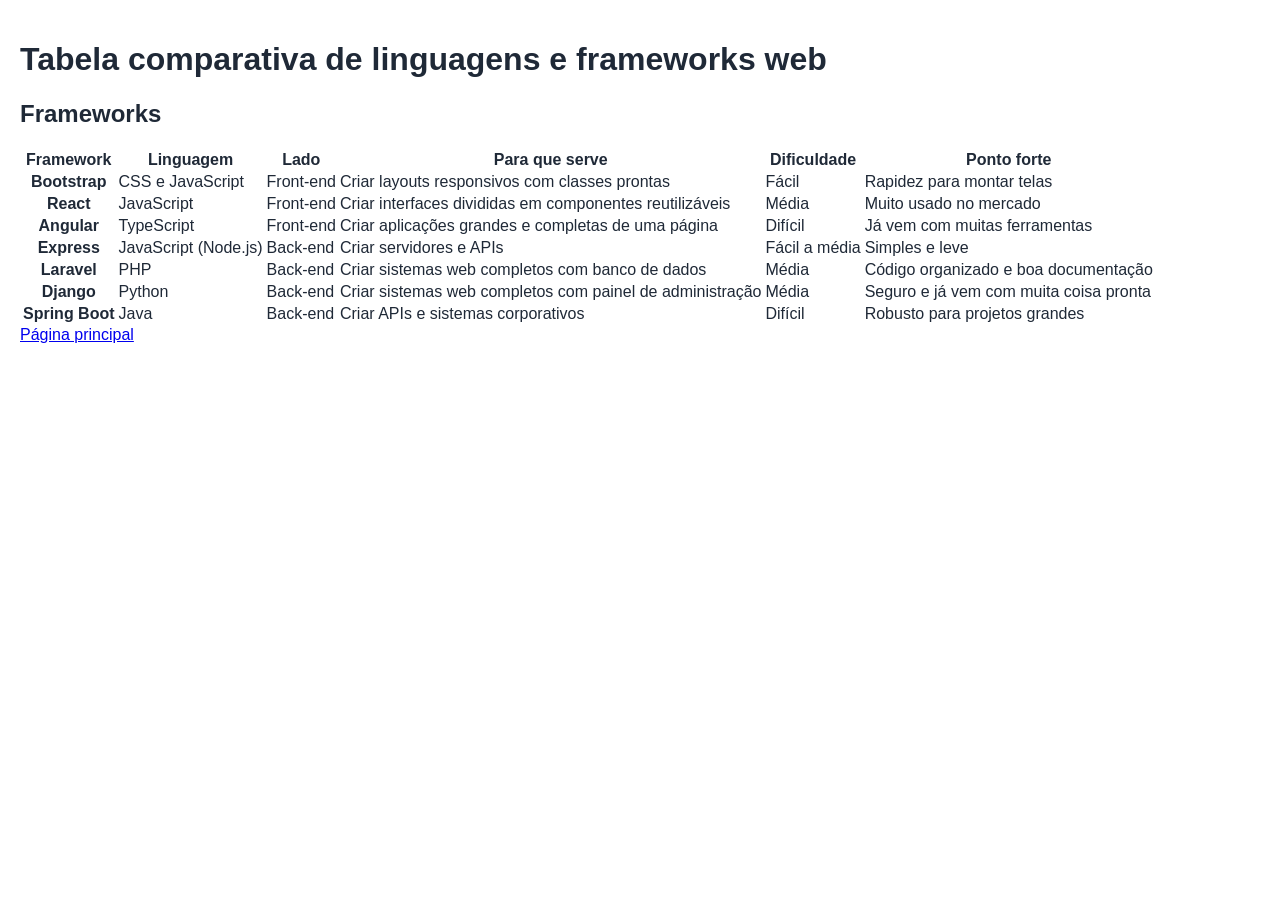
==== minhas-atividades/atividade05.html @ 4ea99676 "Add files via upload" ====
<!DOCTYPE html>
<html lang="pt-BR">
<head>
  <meta charset="UTF-8">
  <meta name="viewport" content="width=device-width, initial-scale=1">
  <title>Linguagens e Frameworks Web</title>
  <link rel="stylesheet" href="style.css">
</head>
<body>
  <header class="topo">
    <div class="conteudo">
      <h1>Tabela comparativa de linguagens e frameworks web</h1>
    </div>
  </header>

  <main class="conteudo">
    <h2>Frameworks</h2>
    <div class="tabela">
      <table>
        <thead>
          <tr>
            <th>Framework</th>
            <th>Linguagem</th>
            <th>Lado</th>
            <th>Para que serve</th>
            <th>Dificuldade</th>
            <th>Ponto forte</th>
          </tr>
        </thead>
        <tbody>
          <tr>
            <th>Bootstrap</th>
            <td>CSS e JavaScript</td>
            <td>Front-end</td>
            <td>Criar layouts responsivos com classes prontas</td>
            <td>Fácil</td>
            <td>Rapidez para montar telas</td>
          </tr>
          <tr>
            <th>React</th>
            <td>JavaScript</td>
            <td>Front-end</td>
            <td>Criar interfaces divididas em componentes reutilizáveis</td>
            <td>Média</td>
            <td>Muito usado no mercado</td>
          </tr>
          <tr>
            <th>Angular</th>
            <td>TypeScript</td>
            <td>Front-end</td>
            <td>Criar aplicações grandes e completas de uma página</td>
            <td>Difícil</td>
            <td>Já vem com muitas ferramentas</td>
          </tr>
          <tr>
            <th>Express</th>
            <td>JavaScript (Node.js)</td>
            <td>Back-end</td>
            <td>Criar servidores e APIs</td>
            <td>Fácil a média</td>
            <td>Simples e leve</td>
          </tr>
          <tr>
            <th>Laravel</th>
            <td>PHP</td>
            <td>Back-end</td>
            <td>Criar sistemas web completos com banco de dados</td>
            <td>Média</td>
            <td>Código organizado e boa documentação</td>
          </tr>
          <tr>
            <th>Django</th>
            <td>Python</td>
            <td>Back-end</td>
            <td>Criar sistemas web completos com painel de administração</td>
            <td>Média</td>
            <td>Seguro e já vem com muita coisa pronta</td>
          </tr>
          <tr>
            <th>Spring Boot</th>
            <td>Java</td>
            <td>Back-end</td>
            <td>Criar APIs e sistemas corporativos</td>
            <td>Difícil</td>
            <td>Robusto para projetos grandes</td>
          </tr>
        </tbody>
      </table>
    </div>

  </main>

  <footer>
    <a href="index.html">Página principal</a>
  </footer>

</body>
</html>
---- minhas-atividades/style.css ----
* {
  box-sizing: border-box;
}

body {
  font-family: Arial, sans-serif;
  color: #1f2937;
  background-color: #ffffff;
  margin: 0;
  padding: 20px;
}

.pagina {
  display: flex;
  flex-direction: column;
  gap: 16px;
  max-width: 1100px;
  margin: 0 auto;
  padding: 16px;
  border: 1px solid #e5e7eb;
  border-radius: 20px;
}

.titulo {
  display: flex;
  align-items: center;
  gap: 20px;
  background-color: #eaf1fb;
  padding: 20px;
  border-radius: 12px;
}

.logo {
  width: 90px;
  height: 90px;
  border-radius: 16px;
}

.titulo h1 {
  margin: 0 0 8px;
  color: #1e3a7a;
}

.titulo p {
  margin: 0;
  color: #3b5a8f;
}

.corpo {
  display: flex;
  gap: 20px;
}

.lateral {
  flex: 0 0 180px;
  padding: 10px;
}

.lateral ul {
  list-style: none;
  margin: 0;
  padding: 0;
}

.lateral li {
  margin-bottom: 14px;
}

.lateral a {
  color: #1f2937;
  text-decoration: none;
}

.lateral a:hover {
  color: #0b66d6;
}

.conteudo {
  flex: 1;
}

.conteudo h2 {
  margin-top: 10px;
}

.cards {
  display: flex;
  flex-wrap: wrap;
  gap: 15px;
}

.card {
  flex: 1 1 calc(50% - 15px);
  display: block;
  padding: 16px;
  border: 1px solid #e5e7eb;
  border-radius: 12px;
  color: #1f2937;
  text-decoration: none;
}

.card:hover {
  background-color: #eaf1fb;
}

.card h3 {
  margin: 10px 0 8px;
  font-weight: normal;
}

.card p {
  margin: 0;
  color: #6b7280;
}

.icone {
  font-size: 22px;
  font-weight: bold;
  color: #0b66d6;
}

.rodape {
  background-color: #1e3a7a;
  color: white;
  text-align: center;
  padding: 20px;
  border-radius: 12px;
}

@media (max-width: 700px) {
  .corpo {
    flex-direction: column;
  }

  .lateral {
    flex: none;
  }

  .card {
    flex-basis: 100%;
  }
}
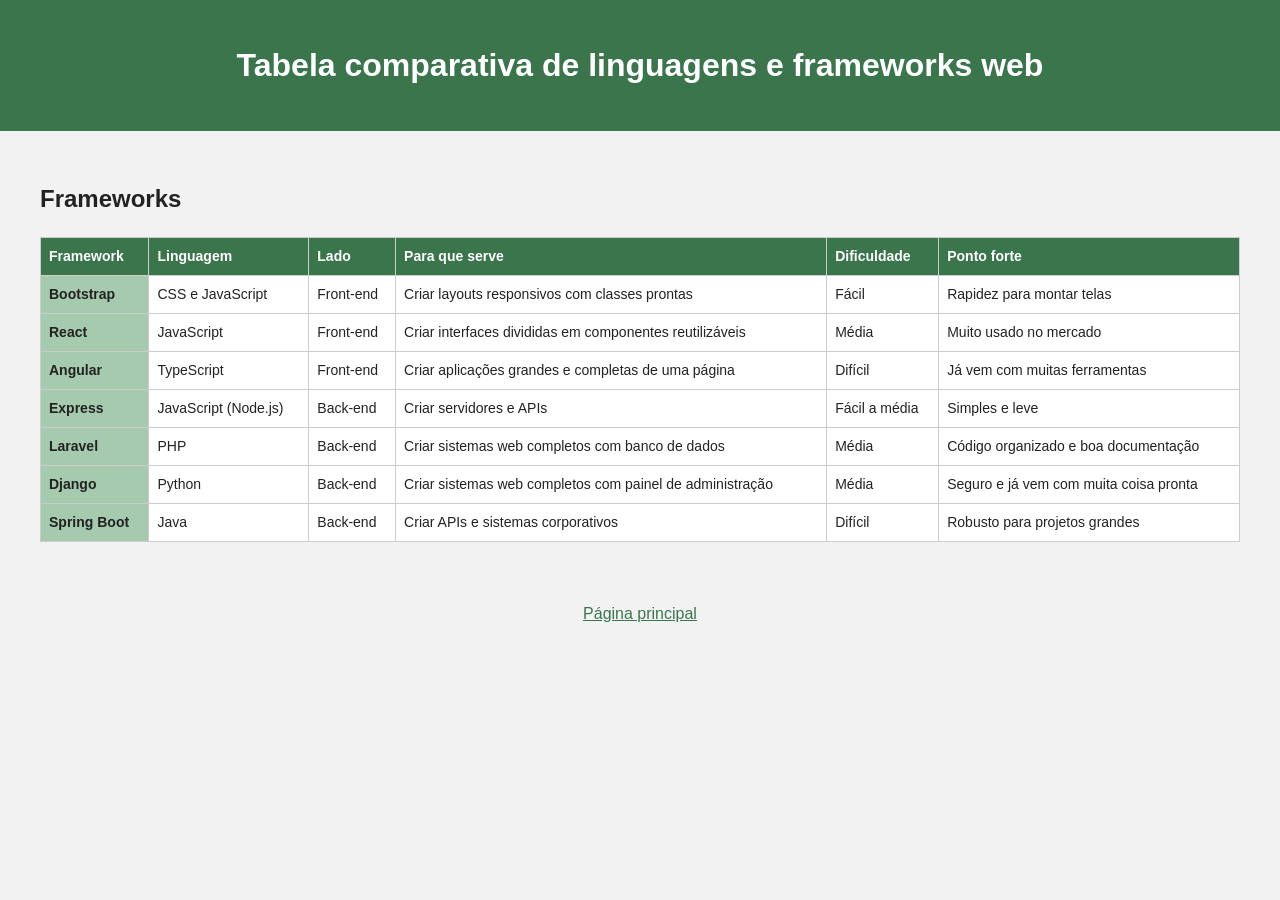
==== commit 8044d14a: "Add files via upload" ====
--- a/minhas-atividades/atividade05.html
+++ b/minhas-atividades/atividade05.html
@@ -4,7 +4,7 @@
   <meta charset="UTF-8">
   <meta name="viewport" content="width=device-width, initial-scale=1">
   <title>Linguagens e Frameworks Web</title>
-  <link rel="stylesheet" href="style.css">
+  <link rel="stylesheet" href="css/atividade05.css">
 </head>
 <body>
   <header class="topo">
--- a/minhas-atividades/css/atividade05.css
+++ b/minhas-atividades/css/atividade05.css
@@ -0,0 +1,68 @@
+body {
+  font-family: Arial, sans-serif;
+  background-color: #f2f2f2;
+  color: #222;
+  line-height: 1.5;
+  margin: 0;
+}
+
+header{
+  text-align: center;
+}
+
+.topo {
+  background-color: #3a754c;
+  color: white;
+  padding: 20px;
+}
+
+.conteudo {
+  max-width: 1200px;
+  margin: 0 auto;
+}
+
+main.conteudo {
+  padding: 20px;
+}
+
+h2 {
+  margin-top: 30px;
+}
+
+.tabela {
+  overflow-x: auto;
+  margin-bottom: 20px;
+}
+
+table {
+  border-collapse: collapse;
+  width: 100%;
+  min-width: 1000px;
+  background-color: white;
+  font-size: 14px;
+}
+
+th, td {
+  border: 1px solid #ccc;
+  padding: 8px;
+  text-align: left;
+  vertical-align: top;
+}
+
+thead th {
+  background-color: #3a754c;
+  color: white;
+}
+
+tbody th {
+  background-color: #a5caae;
+}
+
+a {
+  color: #3a754c;
+}
+
+footer {
+  text-align: center;
+  padding: 20px;
+}
